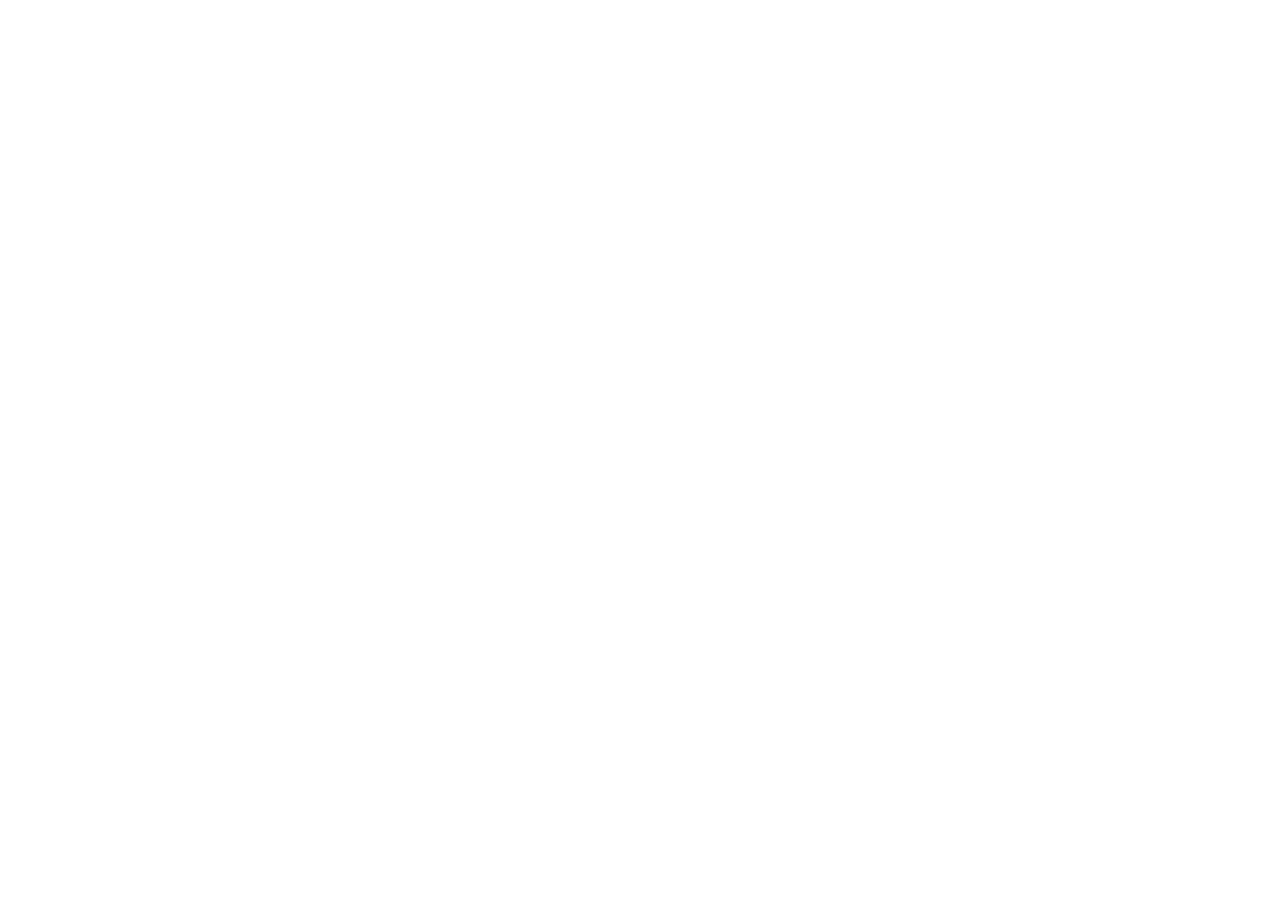
==== comparison.html @ 8f4cc46d "Starting Files" ====
<!DOCTYPE html>
<html lang="en-us">
  <head>

    <meta charset="UTF-8">
    <meta name="viewport" content="width=device-width, initial-scale=1.0">
    <meta http-equiv="X-UA-Compatible" content="ie=edge">

    <!-- Add a title here -->

    <!-- Boostrap Stylesheet -->
    <link rel="stylesheet" href="assets/css/bootstrap.min.css" media="screen">

    <!-- Our own CSS stylesheet -->
    <link rel="stylesheet" href="assets/css/styles.css" media="screen">

  </head>

  <body>
    <!-- Start of navbar -->
    <!-- End of navbar -->

    <!-- Start of container -->
    <!-- End of container -->

    <!-- jQuery CDN -->
    <script type="text/javascript" src="https://code.jquery.com/jquery-2.1.4.min.js"></script>

    <!-- Bootstrap CDN -->
    <script src="https://maxcdn.bootstrapcdn.com/bootstrap/3.3.6/js/bootstrap.min.js"></script>
  </body>

</html>
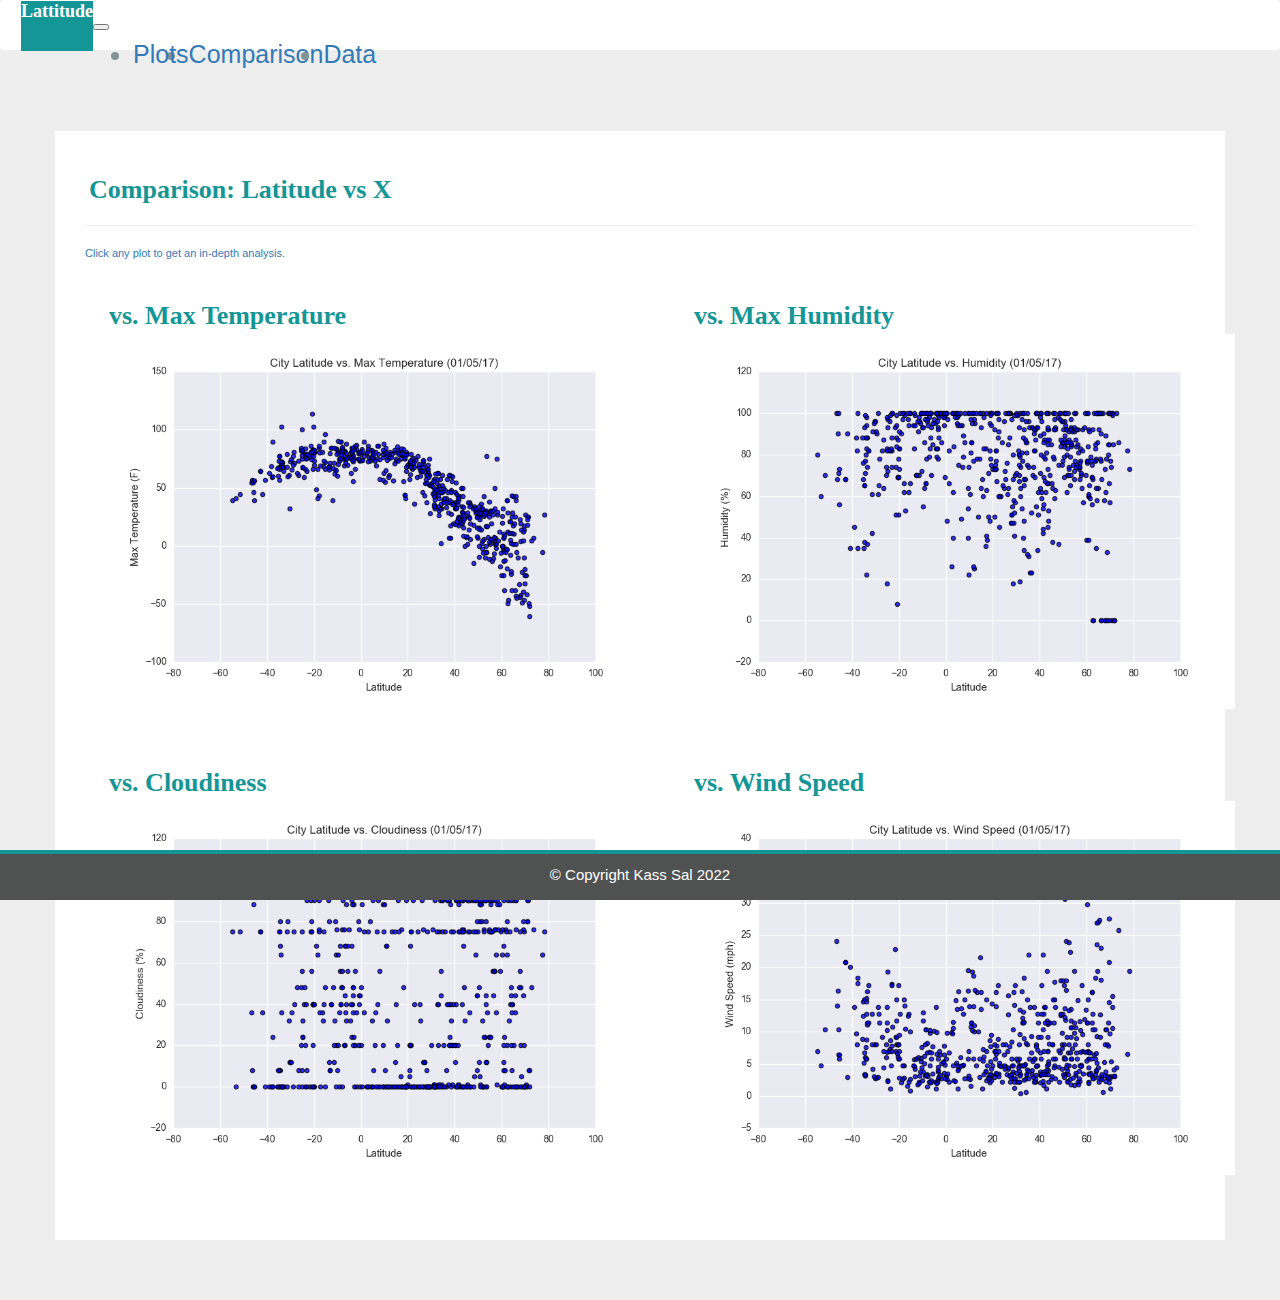
==== commit b70e0d68: "Updated Web Design" ====
--- a/comparison.html
+++ b/comparison.html
@@ -18,10 +18,89 @@
 
   <body>
     <!-- Start of navbar -->
+    <div class="navigation">
+      <nav class="navbar fixed-top navbar-expand-lg navbar-light">
+          <a class="navbar-brand" href="index.html">Lattitude</a>
+          <button class="navbar-toggler border" type="button" data-toggle="collapse" data-target="#navbarNavDropdown" aria-controls="navbarNavDropdown" aria-expanded="false" aria-label="Toggle navigation">
+            <span class="navbar-toggler-icon"></span>
+          </button>
+  ​
+          <!-- Collect the nav links, forms, and other content for toggling -->
+          <div class="collapse navbar-collapse" id="navbarNavDropdown">
+            <ul class="navbar-nav ml-auto">
+              <li class="nav-item dropdown">
+                <a href="#" class="nav-link dropdown-toggle" data-toggle="dropdown" id="navbarDropdownMenuLink" role="button" aria-haspopup="true" aria-expanded="false">Plots</a>
+                <div class="dropdown-menu" aria-labelledby="navbarDropdownMenuLink">
+                  <a class="dropdown-item" href="temp.html">Max Temperature</a>
+                  <a class="dropdown-item" href="humidity.html">Humidity</a>
+                  <a class="dropdown-item" href="cloudiness.html">Cloudiness</a>
+                  <a class="dropdown-item" href="wind.html">Wind Speed</a>
+                </div>
+              </li>
+              <li class="nav-item">
+          <a class="nav-link" href="comparison.html">Comparison</a>
+        </li>
+              <li class="nav-item">
+          <a class="nav-link" href="data.html">Data</a>
+        </li>
+            </ul>
+          </div>
+        </nav>
+    </div>
     <!-- End of navbar -->
+​<br>
+<br>
 
     <!-- Start of container -->
+    <div class="container">
+      <section class="row">
+        <div>
+          <div class="description-content">
+            <h1 class="description-header">Comparison: Latitude vs X</h1>
+            <hr>
+			<a>Click any plot to get an in-depth analysis.</a>
+            <div class="container" style="padding-bottom: 40px;">
+			  <div class="row">
+				<div class="col-lg-6" style="padding: 20px;">
+				  <div class="imageNav-header">vs. Max Temperature</div>
+                  <a href="temp.html">
+				    <img src="  assets/images/Fig1.png" alt="Latitude vs. Max Temperature", title="Latitude vs. Max Temperature" class="imageNav-photo">
+				  </a>
+				</div>
+				<div class="col-lg-6" style="padding: 20px;">
+				  <div class="imageNav-header">vs. Max Humidity</div>
+                  <a href="humidity.html">
+				    <img src="assets/images/Fig2.png" alt="Latitude vs. Humidity", title="Latitude vs. Humidity" class="imageNav-photo">
+			      </a>
+				</div>
+				<div class="col-lg-6" style="padding: 20px;">
+				  <div class="imageNav-header">vs. Cloudiness</div>
+                  <a href="cloudiness.html">
+				    <img src="assets/images/Fig3.png" alt="Latitude vs. Cloudiness", title="Latitude vs. Cloudiness", class="imageNav-photo">
+				  </a>
+				</div>
+				<div class="col-lg-6" style="padding: 20px;">
+				  <div class="imageNav-header">vs. Wind Speed</div>
+                  <a href="wind.html">
+				    <img src="assets/images/Fig4.png" alt="Latitude vs. Wind Speed", title="Latitude vs. Wind Speed", class="imageNav-photo">
+				  </a>
+				</div>
+              </div>
+			</div>
+          </div>
+
+        </div>
+      </section>
+    </div>
+
+
     <!-- End of container -->
+
+    <!-- Start of footer -->
+    <footer>
+      <div class="footer">&copy; Copyright Kass Sal 2022</div>
+    </footer>
+    <!-- End of footer -->
 
     <!-- jQuery CDN -->
     <script type="text/javascript" src="https://code.jquery.com/jquery-2.1.4.min.js"></script>
--- a/assets/css/styles.css
+++ b/assets/css/styles.css
@@ -0,0 +1,142 @@
+body {
+  background-color: #eee;
+  color: #839496;
+  font-family: sans-serif;
+  font-size: 1.1em;
+  margin: 0;
+}
+.navbar{
+    max-height: 50px; 
+	background-color: #ffffff; 
+    font-size: 25px; 
+}
+
+.navigation .navbar-brand{
+	color: white; 
+	margin-left: 20px; 
+	padding: inherit; 
+	font-weight: bold; 
+	background-color: rgb(20, 150, 150);
+	font-family: Georgia, Times, "Times New Roman", serif;
+}
+
+.dropdown-item{
+    color: #839496;
+}
+
+.dropdown-menu .dropdown-item:hover, .dropdown-menu .dropdown-item:active{
+    background-color:#adc7c4; 
+}
+
+.nav-link:hover{
+    background-color:#adc7c4;
+}
+
+
+
+
+/* Media Queries */
+@media (max-width: 991.98px){
+.navbar-expand-lg{
+	background-color: rgb(20, 150, 150);
+}
+.navbar{
+    max-height: none; 
+    padding: inherit;
+}
+.navbar div{
+    margin: inherit; 
+    background-color: white;  
+}
+.navbar-brand{
+    padding: 10px; 
+}
+
+button{
+    margin-left: auto; 
+}
+
+button:focus {
+    outline: 1px dotted;
+}
+}
+
+.description-content {
+	margin-top: 30px;
+	margin-bottom: 60px;
+	padding: 10px 30px 5px;
+	color: black;
+	background-color: white;
+}
+
+.imageNav-content {
+	margin-top: 40px;
+	margin-bottom: 20px;
+	padding: 10px 30px 40px;
+	color: black;
+	background-color: white;
+}
+.description-header, .imageNav-header {
+	padding-top: 15px; 
+	padding-left: 4px;
+	color: rgb(20, 150, 150);
+	font-size: 26px;
+	font-weight: bold;
+	font-family: Georgia, Times, "Times New Roman", serif;
+}
+
+img{
+	width: 100%;
+	height: 100%;
+}
+
+.description-image {
+	float: left;
+	width: 60%;
+	height: 60%;
+}
+
+p {
+  font-family:sans-serif;
+  color: #839496;;
+  display: block;
+  font-size: 0.9em;
+
+}
+
+p {
+    margin-top: 0;
+    margin-bottom: 1rem;
+}
+
+
+p {
+    display: block;
+    margin-block-start: 1em;
+    margin-block-end: 1em;
+    margin-inline-start: 0px;
+    margin-inline-end: 0px;
+}
+
+
+.active, .imageNav-photo:hover{
+    border-color:rgb(20, 150, 150);
+    border-style: solid; 
+}
+
+.footer{
+	background-color: #505251; 
+    border-top-style: solid; 
+    border-top-width: 4px; 
+    border-top-color: rgb(20, 150, 150);
+    color: white; 
+    min-height: 50px; 
+    font-family: Arial, Helvetica, sans-serif;
+    font-size: 15px; 
+    text-align: center; 
+    position: fixed;
+    padding-top: 10px; 
+	width: 100%;
+	left: 0;
+	bottom: 0;
+}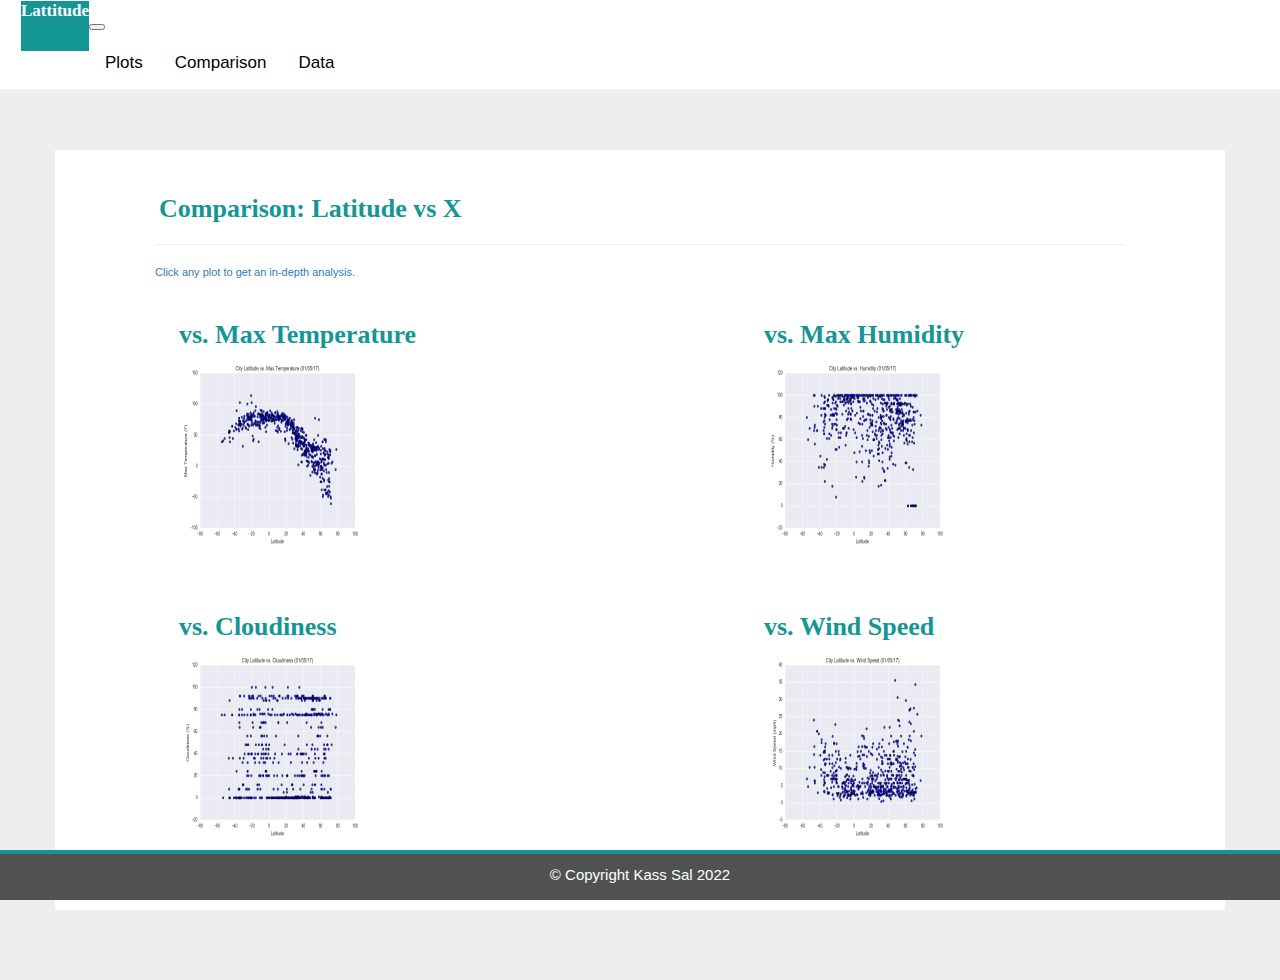
==== commit 04e2217b: "Update" ====
--- a/comparison.html
+++ b/comparison.html
@@ -27,24 +27,18 @@
   ​
           <!-- Collect the nav links, forms, and other content for toggling -->
           <div class="collapse navbar-collapse" id="navbarNavDropdown">
-            <ul class="navbar-nav ml-auto">
-              <li class="nav-item dropdown">
-                <a href="#" class="nav-link dropdown-toggle" data-toggle="dropdown" id="navbarDropdownMenuLink" role="button" aria-haspopup="true" aria-expanded="false">Plots</a>
-                <div class="dropdown-menu" aria-labelledby="navbarDropdownMenuLink">
-                  <a class="dropdown-item" href="temp.html">Max Temperature</a>
-                  <a class="dropdown-item" href="humidity.html">Humidity</a>
-                  <a class="dropdown-item" href="cloudiness.html">Cloudiness</a>
-                  <a class="dropdown-item" href="wind.html">Wind Speed</a>
-                </div>
-              </li>
-              <li class="nav-item">
-          <a class="nav-link" href="comparison.html">Comparison</a>
-        </li>
-              <li class="nav-item">
-          <a class="nav-link" href="data.html">Data</a>
-        </li>
-            </ul>
-          </div>
+            <a href="#" class="nav-link dropdown-toggle" data-toggle="dropdown" id="navbarDropdownMenuLink" role="button" aria-haspopup="true" aria-expanded="false">Plots</a>
+            <div class="dropdown-menu" aria-labelledby="navbarDropdownMenuLink">
+              <a class="dropdown-item" href="visualizations/temp.html">Max Temperature</a>
+              <a class="dropdown-item" href="visualizations/humidity.html">Humidity</a>
+              <a class="dropdown-item" href="visualizations/cloudiness.html">Cloudiness</a>
+              <a class="dropdown-item" href="visualizations/wind.html">Wind Speed</a>
+            </div>
+                  <a class="nav-link" href="comparison.html">Comparison</a>
+      <a class="nav-link" href="data.html">Data</a>
+    </li>
+        </ul>
+      </div>
         </nav>
     </div>
     <!-- End of navbar -->
@@ -63,25 +57,25 @@
 			  <div class="row">
 				<div class="col-lg-6" style="padding: 20px;">
 				  <div class="imageNav-header">vs. Max Temperature</div>
-                  <a href="temp.html">
+                  <a href="visualizations/temp.html">
 				    <img src="  assets/images/Fig1.png" alt="Latitude vs. Max Temperature", title="Latitude vs. Max Temperature" class="imageNav-photo">
 				  </a>
 				</div>
 				<div class="col-lg-6" style="padding: 20px;">
 				  <div class="imageNav-header">vs. Max Humidity</div>
-                  <a href="humidity.html">
+                  <a href="visualizations/humidity.html">
 				    <img src="assets/images/Fig2.png" alt="Latitude vs. Humidity", title="Latitude vs. Humidity" class="imageNav-photo">
 			      </a>
 				</div>
 				<div class="col-lg-6" style="padding: 20px;">
 				  <div class="imageNav-header">vs. Cloudiness</div>
-                  <a href="cloudiness.html">
+                  <a href="visualizations/cloudiness.html">
 				    <img src="assets/images/Fig3.png" alt="Latitude vs. Cloudiness", title="Latitude vs. Cloudiness", class="imageNav-photo">
 				  </a>
 				</div>
 				<div class="col-lg-6" style="padding: 20px;">
 				  <div class="imageNav-header">vs. Wind Speed</div>
-                  <a href="wind.html">
+                  <a href="visualizations/wind.html">
 				    <img src="assets/images/Fig4.png" alt="Latitude vs. Wind Speed", title="Latitude vs. Wind Speed", class="imageNav-photo">
 				  </a>
 				</div>
--- a/assets/css/styles.css
+++ b/assets/css/styles.css
@@ -63,16 +63,16 @@
 
 .description-content {
 	margin-top: 30px;
-	margin-bottom: 60px;
-	padding: 10px 30px 5px;
+	margin-bottom: 70px;
+	padding: 10px 100px 5px;
 	color: black;
 	background-color: white;
 }
 
 .imageNav-content {
 	margin-top: 40px;
-	margin-bottom: 20px;
-	padding: 10px 30px 40px;
+	margin-bottom: 80px;
+	padding: 10px 30px 100px;
 	color: black;
 	background-color: white;
 }
@@ -86,8 +86,8 @@
 }
 
 img{
-	width: 100%;
-	height: 100%;
+	width: 200px;
+	height: 200px;
 }
 
 .description-image {
@@ -139,4 +139,87 @@
 	width: 100%;
 	left: 0;
 	bottom: 0;
-}+}
+
+.navigation {
+    overflow: hidden;
+    background-color: #ffffff;
+    color: black;
+  }
+  
+  .navigation a {
+    float: left;
+    display: block;
+    color: #050000;                                         
+    text-align: center;
+    padding: 14px 16px;
+    text-decoration: none;
+    font-size: 17px;
+  }
+  
+  .navigation a:hover {
+    background-color: #ddd;
+    color: black;
+  }
+  
+  .navigation a.active {
+    background-color: #04AA6D;
+    color: white;
+  }
+  
+  .navigation .icon {
+    display: none;
+  }
+  
+  @media screen and (max-width: 600px) {
+    .navigation a:not(:first-child) {display: none;}
+    .navigation a.icon {
+      float: right;
+      display: block;
+    }
+  }
+  
+  @media screen and (max-width: 600px) {
+    .navigation.responsive {position: relative;}
+    .navigation.responsive .icon {
+      position: absolute;
+      right: 0;
+      top: 0;
+    }
+    .navigation.responsive a {
+      float: none;
+      display: block;
+      text-align: left;
+    }
+  }
+
+  .nal-link {
+    color: black;
+  }
+
+.dataframe {
+        font-family: Arial, Helvetica, sans-serif;
+        border-collapse: collapse;
+        width: 100%;
+      }
+      
+.dataframe td {
+        border: 1px solid #ddd;
+        padding: 8px;
+      }
+      
+.dataframe tr:nth-child(even){background-color: white;}
+      
+.dataframe tr:hover {background-color: #ddd;}
+      
+.dataframe th {
+        padding-top: 12px;
+        padding-bottom: 12px;
+        text-align: center;
+        background-color: white;
+        color:black;
+      }
+
+    
+
+ 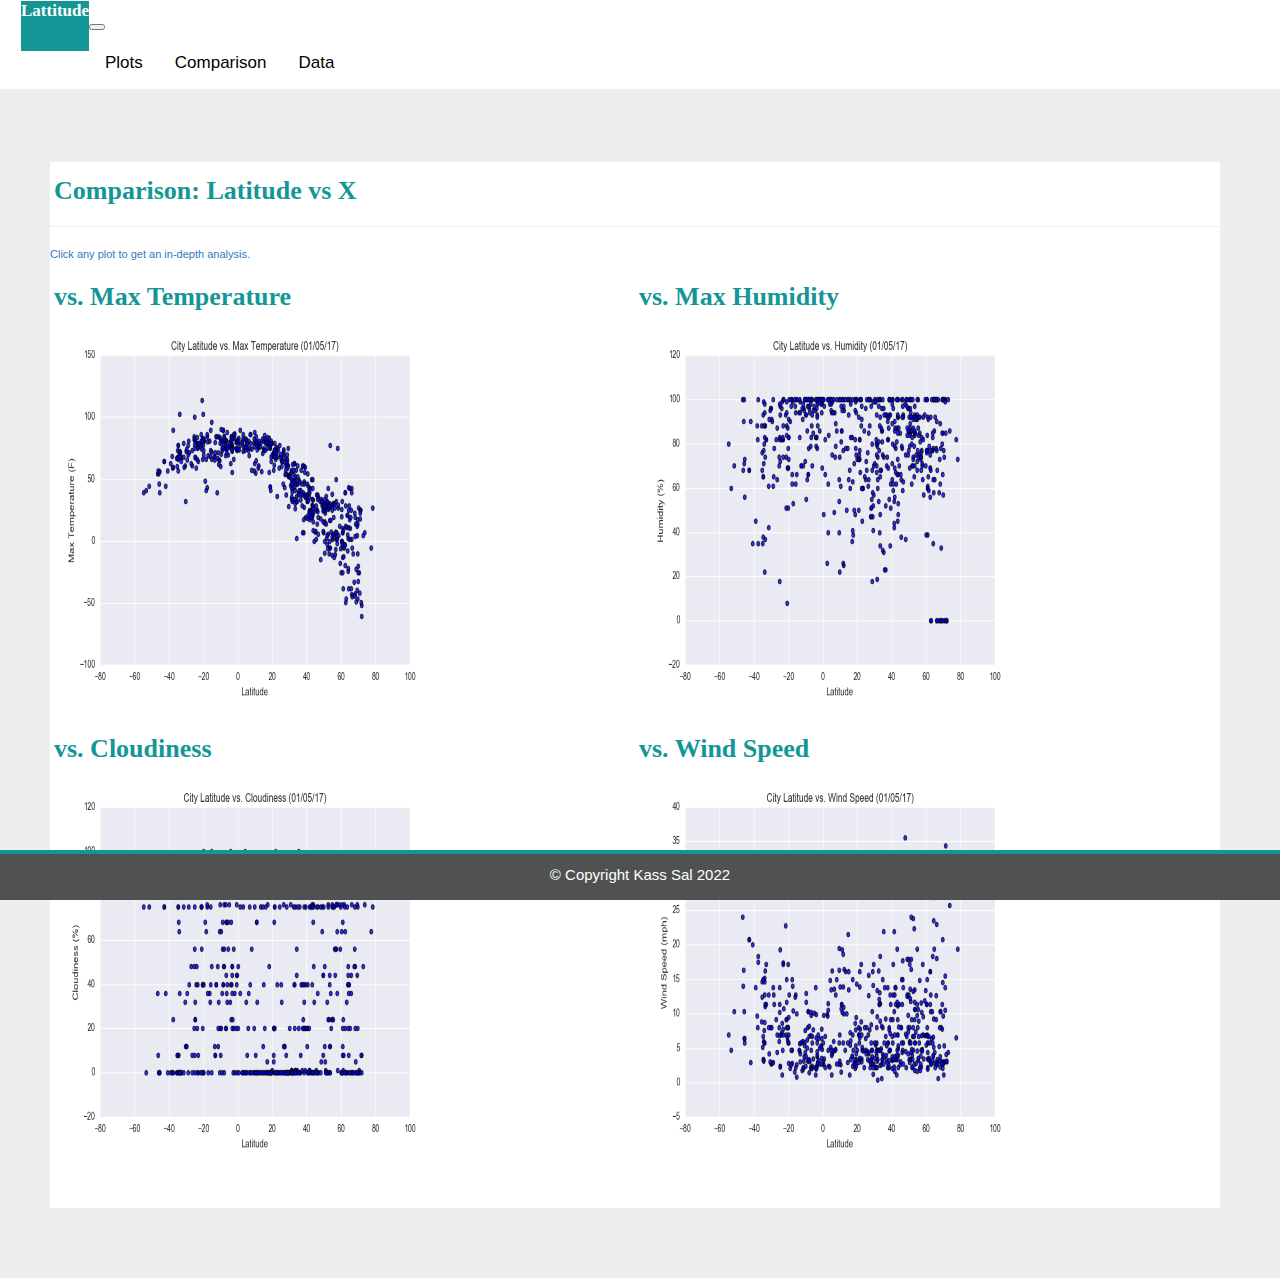
==== commit 16c32539: "Formating Changes" ====
--- a/comparison.html
+++ b/comparison.html
@@ -46,7 +46,7 @@
 <br>
 
     <!-- Start of container -->
-    <div class="container">
+    <div class="container" style="margin-left: 50px; margin-right: 50px;">
       <section class="row">
         <div>
           <div class="description-content">
@@ -55,25 +55,25 @@
 			<a>Click any plot to get an in-depth analysis.</a>
             <div class="container" style="padding-bottom: 40px;">
 			  <div class="row">
-				<div class="col-lg-6" style="padding: 20px;">
+				<div class="col-lg-6" style="padding: 0px;">
 				  <div class="imageNav-header">vs. Max Temperature</div>
                   <a href="visualizations/temp.html">
 				    <img src="  assets/images/Fig1.png" alt="Latitude vs. Max Temperature", title="Latitude vs. Max Temperature" class="imageNav-photo">
 				  </a>
 				</div>
-				<div class="col-lg-6" style="padding: 20px;">
+				<div class="col-lg-6" style="padding: 0px;">
 				  <div class="imageNav-header">vs. Max Humidity</div>
                   <a href="visualizations/humidity.html">
 				    <img src="assets/images/Fig2.png" alt="Latitude vs. Humidity", title="Latitude vs. Humidity" class="imageNav-photo">
 			      </a>
 				</div>
-				<div class="col-lg-6" style="padding: 20px;">
+				<div class="col-lg-6" style="padding: 0px;">
 				  <div class="imageNav-header">vs. Cloudiness</div>
                   <a href="visualizations/cloudiness.html">
 				    <img src="assets/images/Fig3.png" alt="Latitude vs. Cloudiness", title="Latitude vs. Cloudiness", class="imageNav-photo">
 				  </a>
 				</div>
-				<div class="col-lg-6" style="padding: 20px;">
+				<div class="col-lg-6" style="padding: 0px;">
 				  <div class="imageNav-header">vs. Wind Speed</div>
                   <a href="visualizations/wind.html">
 				    <img src="assets/images/Fig4.png" alt="Latitude vs. Wind Speed", title="Latitude vs. Wind Speed", class="imageNav-photo">
--- a/assets/css/styles.css
+++ b/assets/css/styles.css
@@ -36,12 +36,12 @@
 
 
 /* Media Queries */
-@media (max-width: 991.98px){
+@media (max-width: 844px){
 .navbar-expand-lg{
 	background-color: rgb(20, 150, 150);
 }
 .navbar{
-    max-height: none; 
+    max-height: auto; 
     padding: inherit;
 }
 .navbar div{
@@ -62,9 +62,9 @@
 }
 
 .description-content {
-	margin-top: 30px;
+	margin-top: 42px;
 	margin-bottom: 70px;
-	padding: 10px 100px 5px;
+	padding: 0px 0px 1px;
 	color: black;
 	background-color: white;
 }
@@ -86,8 +86,8 @@
 }
 
 img{
-	width: 200px;
-	height: 200px;
+	width: 400px;
+	height: 400px;
 }
 
 .description-image {
@@ -201,6 +201,10 @@
         font-family: Arial, Helvetica, sans-serif;
         border-collapse: collapse;
         width: 100%;
+        border-left-width: 50px;
+        border-right-width: 50px;
+        border-bottom-width: 25px;
+        border-color: white;
       }
       
 .dataframe td {
@@ -217,9 +221,20 @@
         padding-bottom: 12px;
         text-align: center;
         background-color: white;
-        color:black;
+        border-collapse: collapse;
       }
 
+
+element.style {
+        border-left-width: 50px;
+        border-right-width: 50px;
+        border-bottom-width: 25px;
+    }
+
+.col-lg-6 {
+  padding: 0px;
+}
+
     
 
  